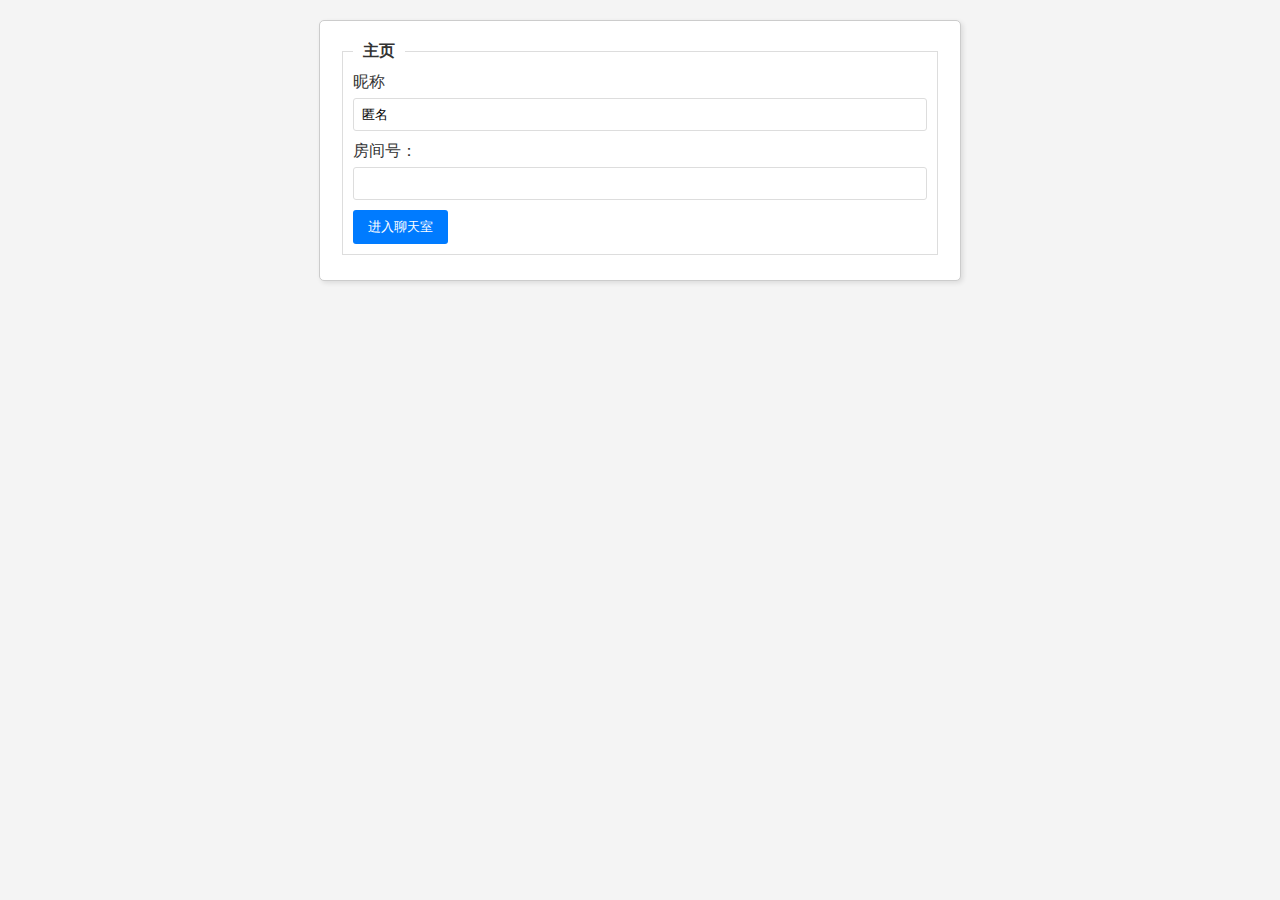
==== index.html @ c78dba34 "【优化】使用体验" ====
<!DOCTYPE html>
<html lang="zh-Hans">

<head>
    <meta charset="UTF-8">
    <title>聊天室</title>
    <script>
        // Polyfill for IE9 and below to support addEventListener
        if (!Element.prototype.addEventListener) {
            Element.prototype.addEventListener = function (eventName, callback) {
                this.attachEvent('on' + eventName, callback);
            };
        }

        // Polyfill for IE9 and below to support removeEventListener
        if (!Element.prototype.removeEventListener) {
            Element.prototype.removeEventListener = function (eventName, callback) {
                this.detachEvent('on' + eventName, callback);
            };
        }
    </script>
    <style>
        body {
            font-family: Arial, sans-serif;
            background-color: #f4f4f4;
            margin: 0;
            padding: 0;
            color: #333;
        }

        .container {
            width: 80%;
            max-width: 600px;
            margin: 20px auto;
            padding: 20px;
            background-color: #fff;
            border: 1px solid #ccc;
            box-shadow: 2px 2px 5px rgba(0, 0, 0, 0.1);
            border-radius: 5px; /* IE9+ */
        }

        fieldset {
            border: 1px solid #ddd;
            padding: 10px;
            margin-bottom: 5px;
        }

        legend {
            font-weight: bold;
            padding: 0 10px;
        }

        label {
            display: block;
            margin-bottom: 5px;
        }

        input[type="text"],
        textarea {
            box-sizing: border-box;
            max-width: 100%;
            width: 100%;
            padding: 8px;
            margin-bottom: 10px;
            border: 1px solid #ddd;
            border-radius: 3px; /* IE9+ */
        }

        button {
            padding: 8px 15px;
            background-color: #007BFF;
            color: #fff;
            border: none;
            border-radius: 3px; /* IE9+ */
            cursor: pointer;
        }

        button:hover {
            background-color: #0056b3;
        }
    </style>
</head>

<body>
    <div class="container">
        <form id="roomForm">
            <fieldset>
                <legend>主页</legend>
                <label for="nickname">昵称</label>
                <input type="text" id="nickname" name="nickname" value="匿名">
                <br>
                <label for="roomId">房间号：</label>
                <input type="text" id="roomId" name="roomId">
                <br>
                <button type="submit">进入聊天室</button>
            </fieldset>
        </form>

        <div id="chatArea" style="display: none;">
            <fieldset>
                <legend>聊天室</legend>
                <textarea id="chatLog" rows="10" cols="50" readonly></textarea>
                <br>
                <input type="text" id="messageInput">
                <button id="sendButton">发送</button>
                <button id="exitButton">退出</button>
            </fieldset>
        </div>
    </div>

    <script>
        let currentRoomId = null;

        document.getElementById('roomForm').addEventListener('submit', function (event) {
            event.preventDefault();
            const nickname = document.getElementById('nickname').value;
            const roomId = document.getElementById('roomId').value;
            fetch('/join', {
                method: 'POST',
                headers: { 'Content-Type': 'application/json' },
                body: JSON.stringify({ nickname, roomId })
            }).then(response => {
                if (response.ok) {
                    document.getElementById('roomForm').style.display = 'none';
                    document.getElementById('chatArea').style.display = 'block';
                    loadMessages(roomId);
                    currentRoomId = roomId;
                }
            });
        });

        document.getElementById('sendButton').addEventListener('click', function () {
            const message = document.getElementById('messageInput').value;
            fetch('/send', {
                method: 'POST',
                headers: { 'Content-Type': 'application/json' },
                body: JSON.stringify({ message, roomId: currentRoomId })
            }).then(loadMessages(currentRoomId));
        });

        document.getElementById('exitButton').addEventListener('click', function () {
            fetch('/leave', {
                method: 'POST',
                headers: { 'Content-Type': 'application/json' },
                body: JSON.stringify({ roomId: currentRoomId })
            }).then(() => {
                document.getElementById('roomForm').style.display = 'block';
                document.getElementById('chatArea').style.display = 'none';
            });
        });

        function loadMessages(roomId) {
            fetch(`/messages?roomId=${roomId}`).then(response => response.json()).then(updateChatLog);
        }

        function updateChatLog(messages) {
            const chatLog = document.getElementById('chatLog');
            chatLog.value = messages.map(msg => `${new Date(msg.timestamp).toLocaleString()}: ${msg.nickname} - ${msg.message}`).join('\n');
        }
    </script>
</body>

</html>
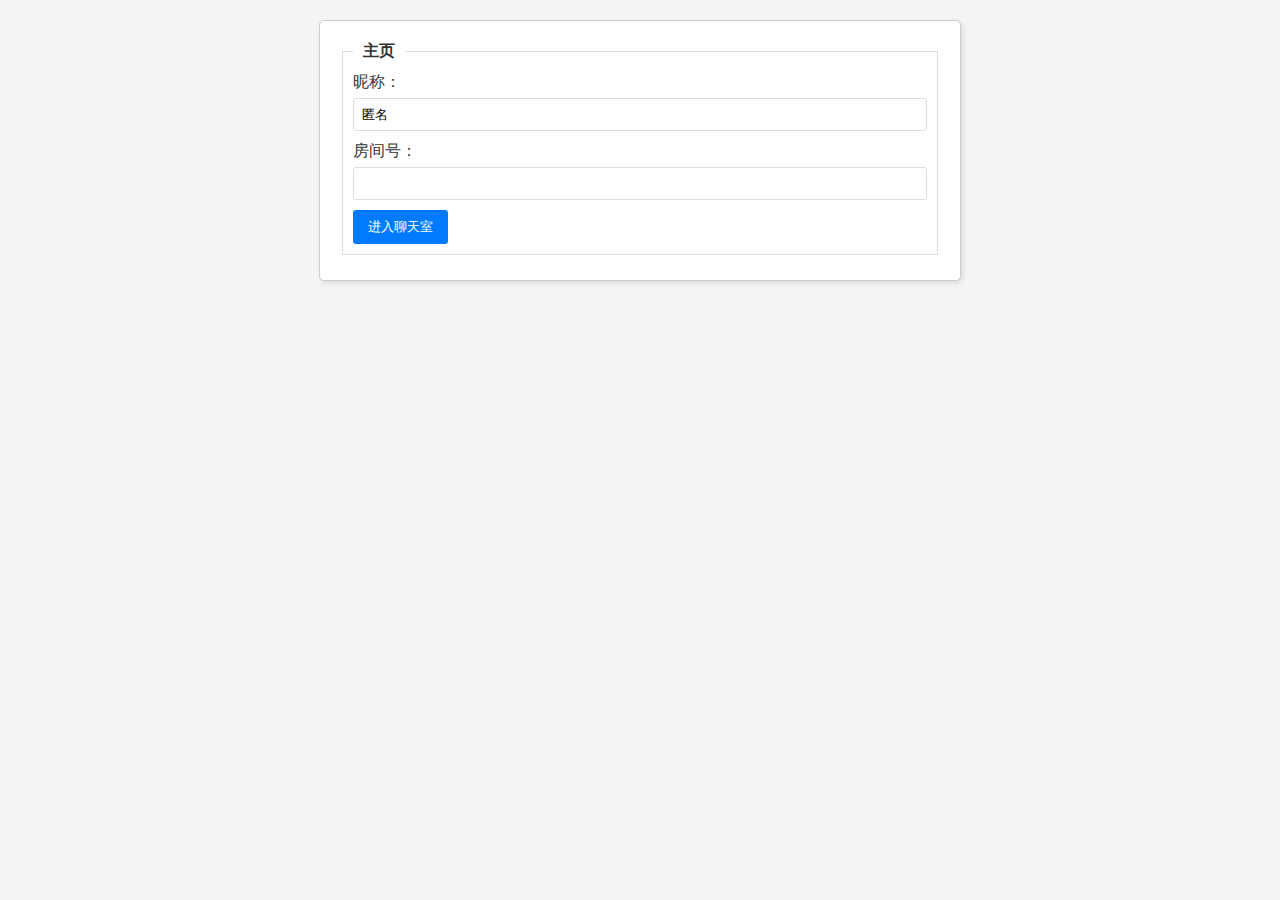
==== commit 79a87600: "【更新】需求" ====
--- a/index.html
+++ b/index.html
@@ -36,7 +36,8 @@
             background-color: #fff;
             border: 1px solid #ccc;
             box-shadow: 2px 2px 5px rgba(0, 0, 0, 0.1);
-            border-radius: 5px; /* IE9+ */
+            border-radius: 5px;
+            /* IE9+ */
         }
 
         fieldset {
@@ -63,7 +64,8 @@
             padding: 8px;
             margin-bottom: 10px;
             border: 1px solid #ddd;
-            border-radius: 3px; /* IE9+ */
+            border-radius: 3px;
+            /* IE9+ */
         }
 
         button {
@@ -71,7 +73,8 @@
             background-color: #007BFF;
             color: #fff;
             border: none;
-            border-radius: 3px; /* IE9+ */
+            border-radius: 3px;
+            /* IE9+ */
             cursor: pointer;
         }
 
@@ -86,7 +89,7 @@
         <form id="roomForm">
             <fieldset>
                 <legend>主页</legend>
-                <label for="nickname">昵称</label>
+                <label for="nickname">昵称：</label>
                 <input type="text" id="nickname" name="nickname" value="匿名">
                 <br>
                 <label for="roomId">房间号：</label>
@@ -109,7 +112,11 @@
     </div>
 
     <script>
-        let currentRoomId = null;
+        if (typeof window.fetch !== 'function') {
+            require('whatwg-fetch');
+        }
+        var currentRoomId = null;
+        var messageUpdateInterval;
 
         document.getElementById('roomForm').addEventListener('submit', function (event) {
             event.preventDefault();
@@ -117,14 +124,15 @@
             const roomId = document.getElementById('roomId').value;
             fetch('/join', {
                 method: 'POST',
-                headers: { 'Content-Type': 'application/json' },
+                headers: { 'Content-Type': 'application/json; charset=utf-8' },
                 body: JSON.stringify({ nickname, roomId })
-            }).then(response => {
+            }).then(function (response) {
                 if (response.ok) {
                     document.getElementById('roomForm').style.display = 'none';
                     document.getElementById('chatArea').style.display = 'block';
                     loadMessages(roomId);
                     currentRoomId = roomId;
+                    startMessageUpdates();
                 }
             });
         });
@@ -133,21 +141,29 @@
             const message = document.getElementById('messageInput').value;
             fetch('/send', {
                 method: 'POST',
-                headers: { 'Content-Type': 'application/json' },
+                headers: { 'Content-Type': 'application/json; charset=utf-8' },
                 body: JSON.stringify({ message, roomId: currentRoomId })
             }).then(loadMessages(currentRoomId));
+            document.getElementById('messageInput').value = '';
+            clearInterval(messageUpdateInterval);
         });
 
         document.getElementById('exitButton').addEventListener('click', function () {
             fetch('/leave', {
                 method: 'POST',
-                headers: { 'Content-Type': 'application/json' },
+                headers: { 'Content-Type': 'application/json; charset=utf-8' },
                 body: JSON.stringify({ roomId: currentRoomId })
             }).then(() => {
+                document.getElementById('chatLog').value = '';
                 document.getElementById('roomForm').style.display = 'block';
                 document.getElementById('chatArea').style.display = 'none';
             });
         });
+
+        function startMessageUpdates() {
+            loadMessages(currentRoomId);
+            messageUpdateInterval = setInterval(() => loadMessages(currentRoomId), 30000); // 30 秒
+        }
 
         function loadMessages(roomId) {
             fetch(`/messages?roomId=${roomId}`).then(response => response.json()).then(updateChatLog);
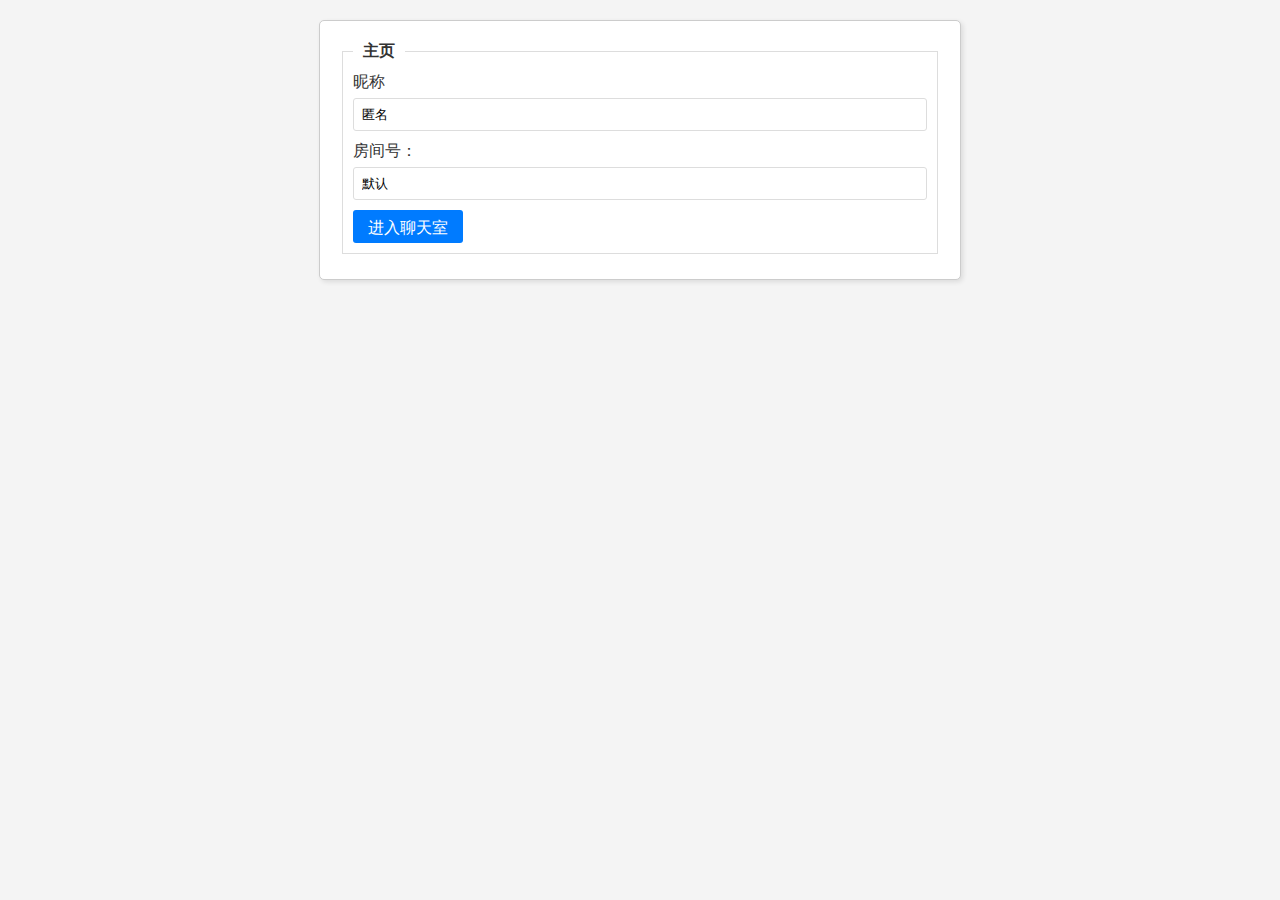
==== commit 4caadd31: "【更新】修改聊天记录刷新逻辑" ====
--- a/index.html
+++ b/index.html
@@ -4,176 +4,25 @@
 <head>
     <meta charset="UTF-8">
     <title>聊天室</title>
-    <script>
-        // Polyfill for IE9 and below to support addEventListener
-        if (!Element.prototype.addEventListener) {
-            Element.prototype.addEventListener = function (eventName, callback) {
-                this.attachEvent('on' + eventName, callback);
-            };
-        }
-
-        // Polyfill for IE9 and below to support removeEventListener
-        if (!Element.prototype.removeEventListener) {
-            Element.prototype.removeEventListener = function (eventName, callback) {
-                this.detachEvent('on' + eventName, callback);
-            };
-        }
-    </script>
-    <style>
-        body {
-            font-family: Arial, sans-serif;
-            background-color: #f4f4f4;
-            margin: 0;
-            padding: 0;
-            color: #333;
-        }
-
-        .container {
-            width: 80%;
-            max-width: 600px;
-            margin: 20px auto;
-            padding: 20px;
-            background-color: #fff;
-            border: 1px solid #ccc;
-            box-shadow: 2px 2px 5px rgba(0, 0, 0, 0.1);
-            border-radius: 5px;
-            /* IE9+ */
-        }
-
-        fieldset {
-            border: 1px solid #ddd;
-            padding: 10px;
-            margin-bottom: 5px;
-        }
-
-        legend {
-            font-weight: bold;
-            padding: 0 10px;
-        }
-
-        label {
-            display: block;
-            margin-bottom: 5px;
-        }
-
-        input[type="text"],
-        textarea {
-            box-sizing: border-box;
-            max-width: 100%;
-            width: 100%;
-            padding: 8px;
-            margin-bottom: 10px;
-            border: 1px solid #ddd;
-            border-radius: 3px;
-            /* IE9+ */
-        }
-
-        button {
-            padding: 8px 15px;
-            background-color: #007BFF;
-            color: #fff;
-            border: none;
-            border-radius: 3px;
-            /* IE9+ */
-            cursor: pointer;
-        }
-
-        button:hover {
-            background-color: #0056b3;
-        }
-    </style>
+    <link type="text/css" rel="stylesheet" href="html-chat.css">
+    <meta name="viewport" content="width=192, initial-scale=1.0">
 </head>
 
 <body>
     <div class="container">
-        <form id="roomForm">
+        <form action="./chat" method="get">
             <fieldset>
                 <legend>主页</legend>
-                <label for="nickname">昵称：</label>
+                <label for="nickname">昵称</label>
                 <input type="text" id="nickname" name="nickname" value="匿名">
                 <br>
-                <label for="roomId">房间号：</label>
-                <input type="text" id="roomId" name="roomId">
+                <label for="roomid">房间号：</label>
+                <input type="text" id="roomid" name="roomid" value="默认">
                 <br>
                 <button type="submit">进入聊天室</button>
             </fieldset>
         </form>
-
-        <div id="chatArea" style="display: none;">
-            <fieldset>
-                <legend>聊天室</legend>
-                <textarea id="chatLog" rows="10" cols="50" readonly></textarea>
-                <br>
-                <input type="text" id="messageInput">
-                <button id="sendButton">发送</button>
-                <button id="exitButton">退出</button>
-            </fieldset>
-        </div>
     </div>
-
-    <script>
-        if (typeof window.fetch !== 'function') {
-            require('whatwg-fetch');
-        }
-        var currentRoomId = null;
-        var messageUpdateInterval;
-
-        document.getElementById('roomForm').addEventListener('submit', function (event) {
-            event.preventDefault();
-            const nickname = document.getElementById('nickname').value;
-            const roomId = document.getElementById('roomId').value;
-            fetch('/join', {
-                method: 'POST',
-                headers: { 'Content-Type': 'application/json; charset=utf-8' },
-                body: JSON.stringify({ nickname, roomId })
-            }).then(function (response) {
-                if (response.ok) {
-                    document.getElementById('roomForm').style.display = 'none';
-                    document.getElementById('chatArea').style.display = 'block';
-                    loadMessages(roomId);
-                    currentRoomId = roomId;
-                    startMessageUpdates();
-                }
-            });
-        });
-
-        document.getElementById('sendButton').addEventListener('click', function () {
-            const message = document.getElementById('messageInput').value;
-            fetch('/send', {
-                method: 'POST',
-                headers: { 'Content-Type': 'application/json; charset=utf-8' },
-                body: JSON.stringify({ message, roomId: currentRoomId })
-            }).then(loadMessages(currentRoomId));
-            document.getElementById('messageInput').value = '';
-            clearInterval(messageUpdateInterval);
-        });
-
-        document.getElementById('exitButton').addEventListener('click', function () {
-            fetch('/leave', {
-                method: 'POST',
-                headers: { 'Content-Type': 'application/json; charset=utf-8' },
-                body: JSON.stringify({ roomId: currentRoomId })
-            }).then(() => {
-                document.getElementById('chatLog').value = '';
-                document.getElementById('roomForm').style.display = 'block';
-                document.getElementById('chatArea').style.display = 'none';
-            });
-        });
-
-        function startMessageUpdates() {
-            loadMessages(currentRoomId);
-            messageUpdateInterval = setInterval(() => loadMessages(currentRoomId), 30000); // 30 秒
-        }
-
-        function loadMessages(roomId) {
-            fetch(`/messages?roomId=${roomId}`).then(response => response.json()).then(updateChatLog);
-        }
-
-        function updateChatLog(messages) {
-            const chatLog = document.getElementById('chatLog');
-            chatLog.value = messages.map(msg => `${new Date(msg.timestamp).toLocaleString()}: ${msg.nickname} - ${msg.message}`).join('\n');
-        }
-    </script>
 </body>
 
 </html>--- a/html-chat.css
+++ b/html-chat.css
@@ -0,0 +1,85 @@
+body {
+    font-family: Arial, sans-serif;
+    background-color: #f4f4f4;
+    margin: 0;
+    padding: 0;
+    color: #333;
+}
+
+.container {
+    width: 80%;
+    max-width: 600px;
+    margin: 20px auto;
+    padding: 20px;
+    background-color: #fff;
+    border: 1px solid #ccc;
+    box-shadow: 2px 2px 5px rgba(0, 0, 0, 0.1);
+    border-radius: 5px;
+}
+
+fieldset {
+    border: 1px solid #ddd;
+    padding: 10px;
+    margin-bottom: 5px;
+}
+
+legend {
+    font-weight: bold;
+    padding: 0 10px;
+}
+
+label {
+    display: block;
+    margin-bottom: 5px;
+}
+
+input[type="text"],
+iframe {
+    box-sizing: border-box;
+    max-width: 100%;
+    width: 100%;
+    padding: 8px;
+    margin-bottom: 10px;
+    border: 1px solid #ddd;
+    border-radius: 3px;
+}
+
+a,
+a:visited,
+button {
+    align-items: center;
+    vertical-align:middle;
+    font-size: medium;
+    text-decoration: none;
+    max-height: 33px;
+    padding: 8px 15px;
+    background-color: #007BFF;
+    color: #fff;
+    border: none;
+    border-radius: 3px;
+    cursor: pointer;
+}
+
+a,
+a:visited:hover,
+button:hover {
+    background-color: #0056b3;
+}
+
+button:active {
+    background-color: #0067b8;
+}
+
+button:focus {
+    outline: 2px solid #007BFF;
+}
+
+@media (max-width: 600px) {
+    .container {
+        width: 100%;
+        height: 100%;
+        border: none;
+        border-radius: 0;
+        box-shadow: none;
+    }
+}
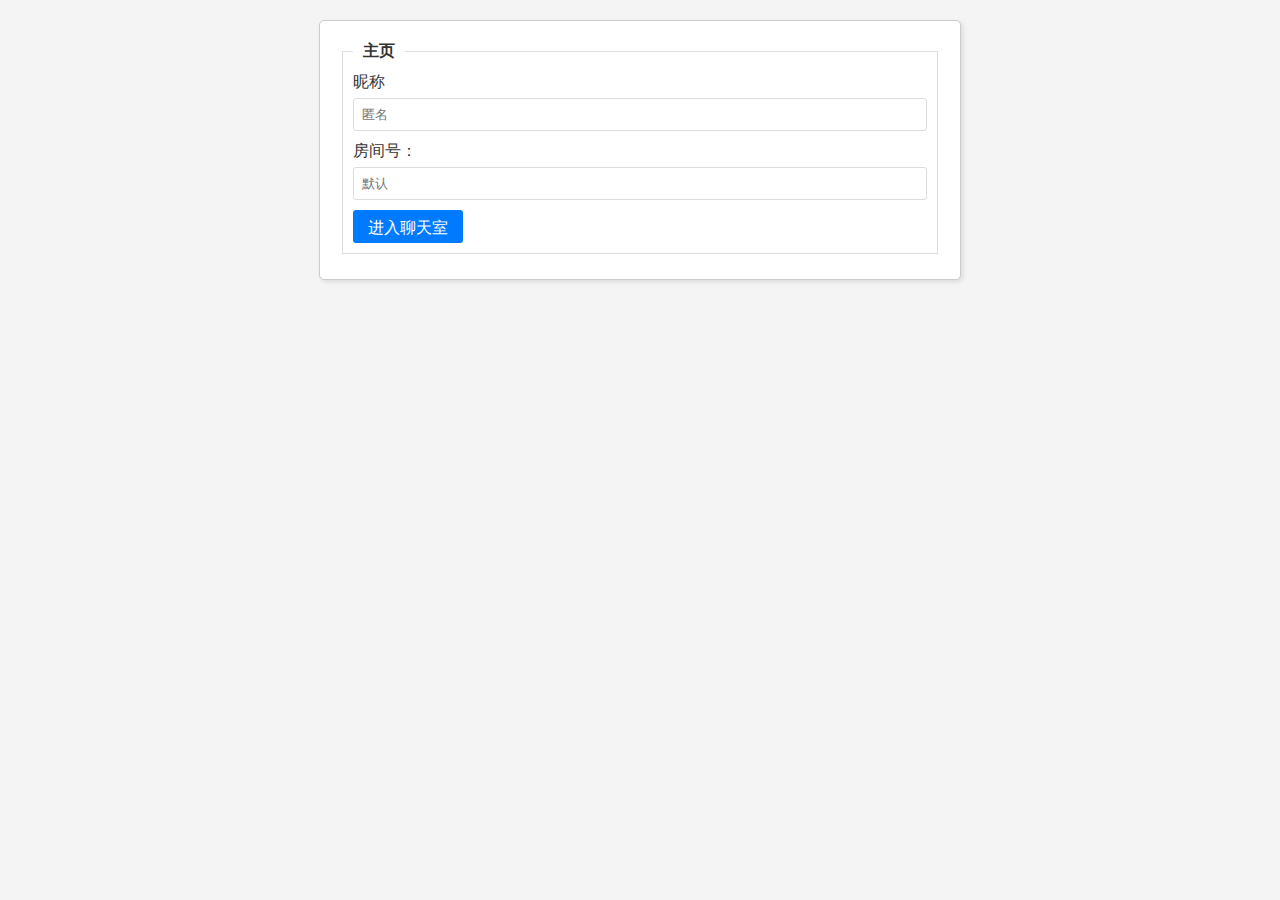
==== commit 506f7abf: "【优化】页面显示" ====
--- a/index.html
+++ b/index.html
@@ -14,10 +14,10 @@
             <fieldset>
                 <legend>主页</legend>
                 <label for="nickname">昵称</label>
-                <input type="text" id="nickname" name="nickname" value="匿名">
+                <input type="text" id="nickname" name="nickname" placeholder="匿名">
                 <br>
                 <label for="roomid">房间号：</label>
-                <input type="text" id="roomid" name="roomid" value="默认">
+                <input type="text" id="roomid" name="roomid" placeholder="默认">
                 <br>
                 <button type="submit">进入聊天室</button>
             </fieldset>
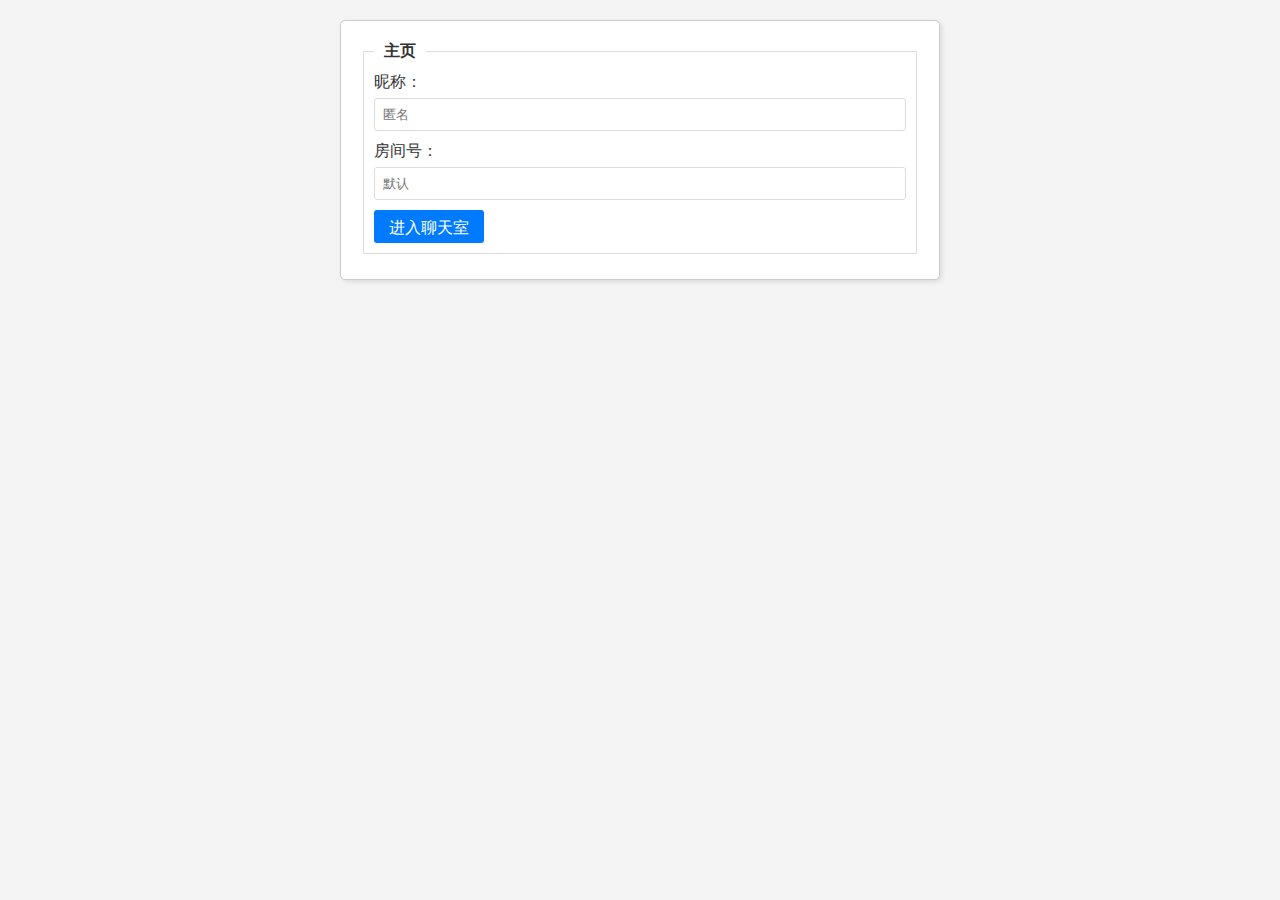
==== commit 0522a861: "【优化】主页样式" ====
--- a/index.html
+++ b/index.html
@@ -1,28 +1,28 @@
-<!DOCTYPE html>
-<html lang="zh-Hans">
-
-<head>
-    <meta charset="UTF-8">
-    <title>聊天室</title>
-    <link type="text/css" rel="stylesheet" href="html-chat.css">
-    <meta name="viewport" content="width=192, initial-scale=1.0">
-</head>
-
-<body>
-    <div class="container">
-        <form action="./chat" method="get">
-            <fieldset>
-                <legend>主页</legend>
-                <label for="nickname">昵称</label>
-                <input type="text" id="nickname" name="nickname" placeholder="匿名">
-                <br>
-                <label for="roomid">房间号：</label>
-                <input type="text" id="roomid" name="roomid" placeholder="默认">
-                <br>
-                <button type="submit">进入聊天室</button>
-            </fieldset>
-        </form>
-    </div>
-</body>
-
+<!DOCTYPE html>
+<html lang="zh-Hans">
+
+<head>
+	<meta charset="UTF-8">
+	<title>聊天室</title>
+	<link type="text/css" rel="stylesheet" href="html-chat.css">
+	<meta name="viewport" content="width=192, initial-scale=1.0">
+</head>
+
+<body>
+	<div class="container">
+		<form action="./chat" method="get">
+			<fieldset>
+				<legend>主页</legend>
+				<label for="nickname">昵称：</label>
+				<input type="text" id="nickname" name="nickname" placeholder="匿名">
+				<br>
+				<label for="roomid">房间号：</label>
+				<input type="text" id="roomid" name="roomid" placeholder="默认">
+				<br>
+				<button type="submit">进入聊天室</button>
+			</fieldset>
+		</form>
+	</div>
+</body>
+
 </html>--- a/html-chat.css
+++ b/html-chat.css
@@ -2,14 +2,16 @@
     font-family: Arial, sans-serif;
     background-color: #f4f4f4;
     margin: 0;
-    padding: 0;
+    padding-top: 20px;
     color: #333;
 }
 
 .container {
-    width: 80%;
+    box-sizing: border-box;
+    overflow: hidden;
+    width: 100%;
     max-width: 600px;
-    margin: 20px auto;
+    margin: 0 auto;
     padding: 20px;
     background-color: #fff;
     border: 1px solid #ccc;
